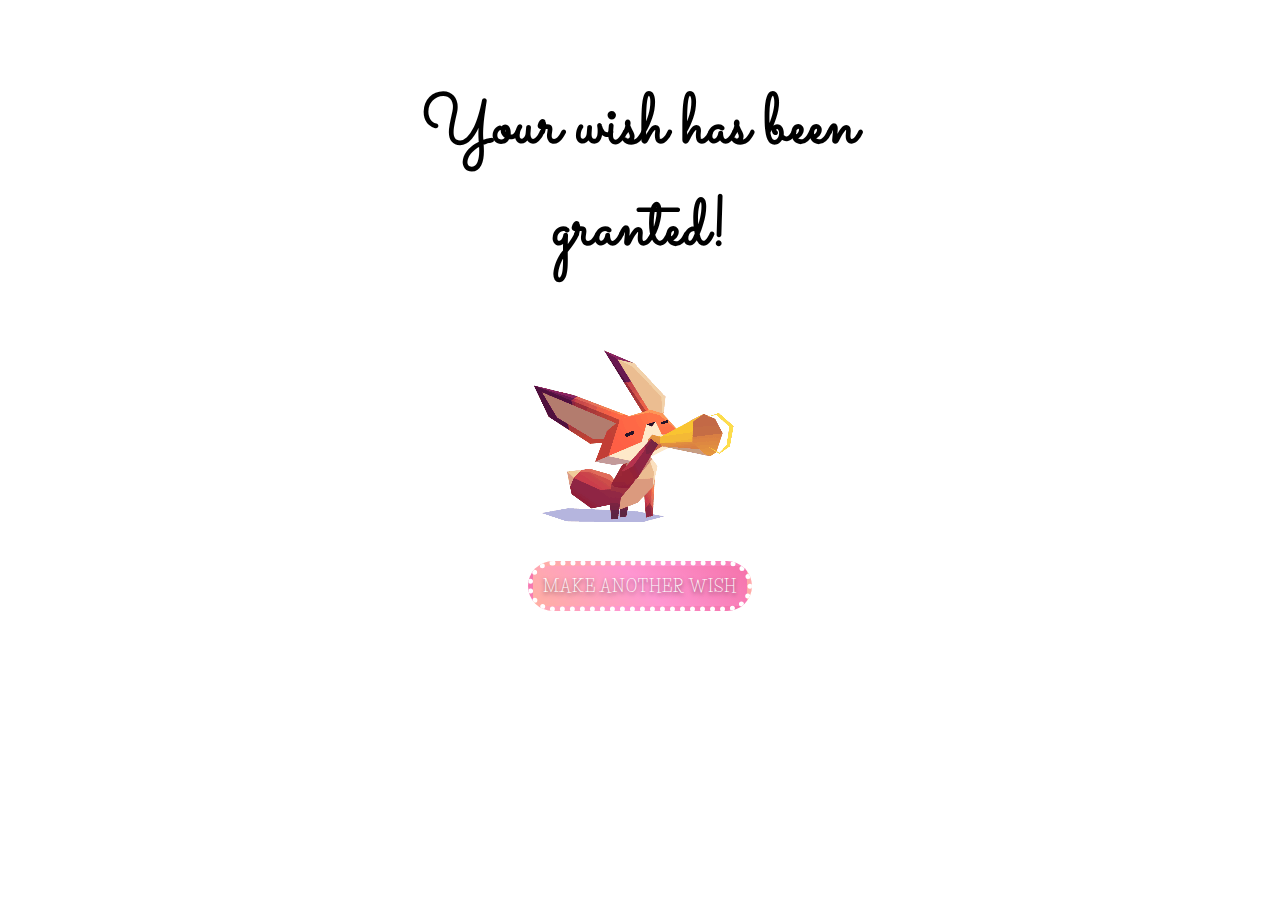
==== done.html @ 3a5dd0b5 "Add files via upload" ====
<!DOCTYPE html>
<html>
<head>
	<title>Wish Granted!</title>
	<link href="https://fonts.googleapis.com/css?family=Life+Savers|Sacramento" rel="stylesheet">
	<link rel="icon" type="img/png" href="icon4.png">

	<style type="text/css">
		
		.container{
			max-width: 600px;
			margin: 0 auto;
			text-align: center;
		}

		h1{
			text-align: center;
			font-family: Sacramento;
			font-size: 70px;
			padding-top: 30px;
		}

		img{
			align-content: center;
			
			padding-bottom: 50px;
		}


				.btn{
				
				background: linear-gradient(45deg, rgba(255,133,112,0.65) 0% , rgba(255,94,185,0.65) 51% , rgba(239,39,125,0.65) 100% );
				border-radius: 4px;
				margin-top: 20px;
				color: #FFFFFF;
				font: 10px;
				font-family: 'Life Savers', cursive;
				text-decoration: none;
				text-transform: uppercase;
				letter-spacing: 1px;
				text-shadow:  0px 2px 4px rgba(0, 0 , 0, 0.6);
	            -webkit-border-radius: 158px 158px 158px 158px;
				border: 5px dotted #ffffff;
				padding-top: 10px;
				padding-bottom: 10px;
				padding: 10px 10px;
				
   		     }

   		     .btn:hover{

	        -webkit-box-shadow: -1px 13px 105px 51px rgba(107,237,237,0.39);
            -moz-box-shadow: -1px 13px 105px 51px rgba(107,237,237,0.39);
             -webkit-transition: box-shadow 1s ease;
			 transition: box-shadow is ease;

             }

		</style>
	</head>
	<body>
	<div class="container">
			<h1>Your wish has been granted!</h1>
 			<img src="done.gif">
 			<div>
 				<a href="wish.html" class="btn">Make another Wish</a>
 			</div>
 	</div>
	</body>
</html>
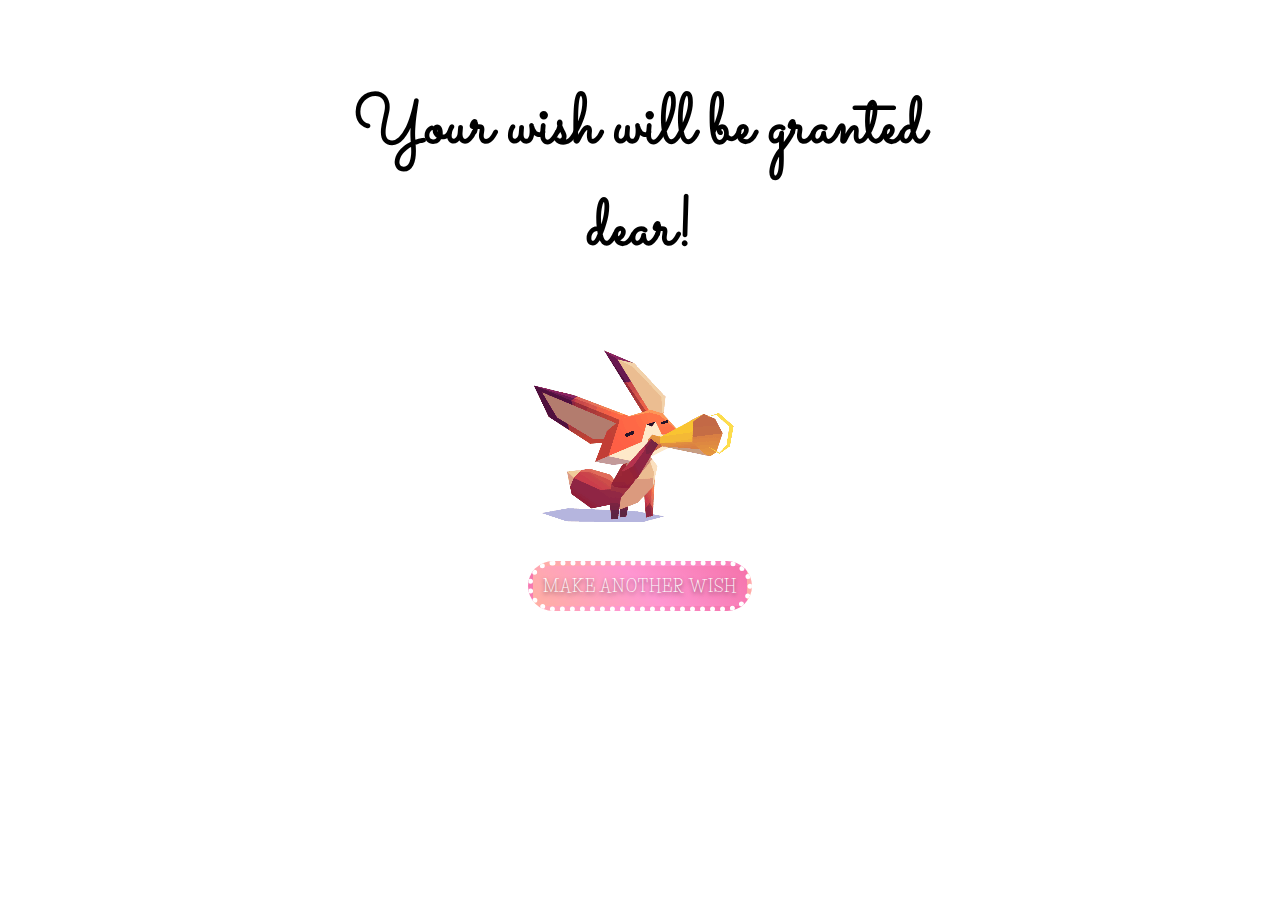
==== commit 2ab58e5b: "Update done.html" ====
--- a/done.html
+++ b/done.html
@@ -60,11 +60,11 @@
 	</head>
 	<body>
 	<div class="container">
-			<h1>Your wish has been granted!</h1>
+			<h1>Your wish will be granted dear!</h1>
  			<img src="done.gif">
  			<div>
  				<a href="wish.html" class="btn">Make another Wish</a>
  			</div>
  	</div>
 	</body>
-</html>+</html>
